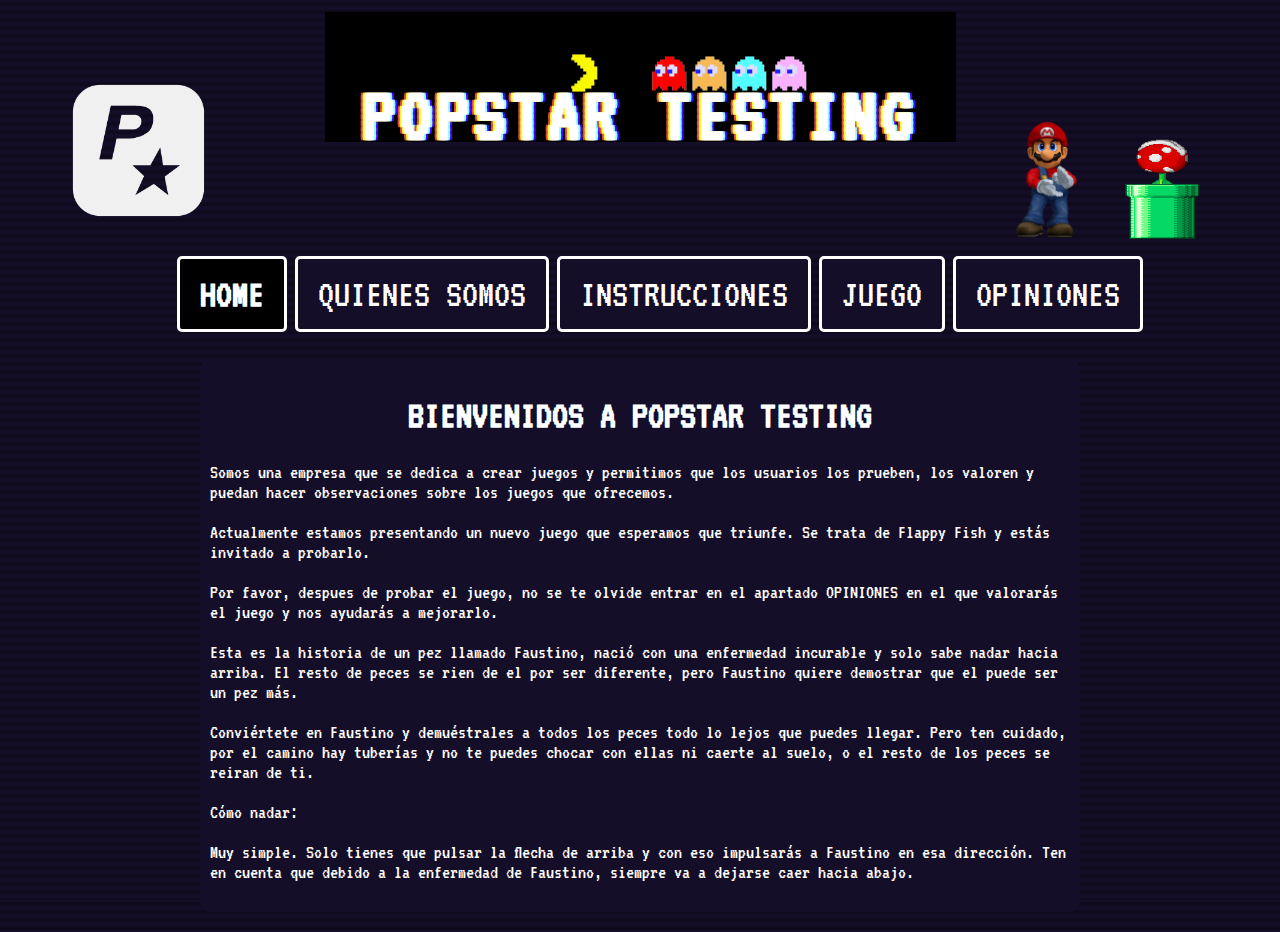
==== FlappyFish/index.html @ 4d27e641 "tiburon, risas, pausescreen, html definitivo, quité canvas bird master de esta rama" ====
<!DOCTYPE html>
<html lang="en">
<head>
	<meta http-equiv="content-type" content="text/html" charset="utf-8">
	<title>FlappyMagikarp</title>
	<link rel="stylesheet" type="text/css" href="css/pedro.css" media="screen"/>
	<script type="text/javascript" src="js/Fish.js"></script>
	<script type="text/javascript" src="js/flappyBird2.js"></script>
	<script type="text/javascript" src="js/paginaWeb.js"></script>



</head>
<body>

	<img id = "logoPopstar" src="src/images/popstar.png">
	<img id="imgMario" src="src/images/mario1.gif">
	<img id="imgPlanta" src="src/images/planta.gif">

	<header id = "titulo">
		<H1 id = "title1">POPSTAR TESTING</H1>
  	</header>
<br><br><br><br><br>

  <div id = "navmenu">
	<ul>
    <li><span id = "option_home" class="option_pulsed" onclick="change_class_home()">HOME</span></li>
    <li><span id = "option_info" class="option_not_pulsed" onclick="change_class_info()">QUIENES SOMOS</span></li>
    <li><span id = "option_como_jugar" class="option_not_pulsed" onclick="change_class_como_jugar()">INSTRUCCIONES</span></li>
    <li><span id = "option_juego" class="option_not_pulsed" onclick="change_class_juego()">JUEGO</span></li>
    <li><span id = "option_opiniones" class="option_not_pulsed" onclick="change_class_opiniones()">OPINIONES</span></li>
	</ul>
  </div>


<section id="principal" style="position:relative">
	<section id ="home" class="window_pulsed">
		<div class = "div_claro">
			<h1>BIENVENIDOS A POPSTAR TESTING</h1>
			<p>Somos una empresa que se dedica a crear juegos y permitimos que los usuarios los prueben, los valoren y puedan hacer observaciones sobre los juegos que ofrecemos.</p>
			<p>Actualmente estamos presentando un nuevo juego que esperamos que triunfe. Se trata de Flappy Fish y estás invitado a probarlo.</p>
			<p>Por favor, despues de probar el juego, no se te olvide entrar en el apartado OPINIONES en el que valorarás el juego y nos ayudarás a mejorarlo.</p>
			<p>Esta es la historia de un pez llamado Faustino, nació con una enfermedad incurable y solo sabe nadar hacia arriba.
			El resto de peces se rien de el por ser diferente, pero Faustino quiere demostrar que el puede ser un pez más.
			</p>

			<p> Conviértete en Faustino y demuéstrales a todos los peces todo lo lejos que puedes llegar. Pero ten cuidado, por el camino hay tuberías y no te puedes chocar con ellas ni caerte al suelo, o el resto de los peces se reiran de ti. </p>

			<p> Cómo nadar:</p>
			<p>Muy simple. Solo tienes que pulsar la flecha de arriba y con eso impulsarás a Faustino en esa dirección.
			Ten en cuenta que debido a la enfermedad de Faustino, siempre va a dejarse caer hacia abajo.</p>
		</div>

	</section>

<section id = "info" class="window_not_pulsed">

	<div class = "div_claro">
		<h1>QUIENES SOMOS</h1>
		<p> Empresa que testea videojuegos, probar videojuegos y al final hay un apartado de opiniones en el que el cliente puntua y valora el juego segun su experiencia en el. </p>

	</div>
</section>

<section id = "como_jugar" class="window_not_pulsed">

	<div class = "div_claro">
		<h1>INSTRUCCIONES</h2></br>
		<img id = "teclaP" src="src/images/tecla.gif">
		<img id = "teclaZ" src="src/images/tecla.gif">
		<h2>PULSA Z</h2>
		<p>Pulsando la tecla Z haces que faustino se impulse hacia arriba.
		</br></br></br></br></br>
		</br>
		</p></br>

		<h2>PULSA P</h2>
		<p>Pulsando la tecla P puedes pausar el juego,</br>
		pulsa la tecla P para volver a reaundarlo.</p>

		<img id = "arrow_up" src="src/images/up.gif">
		<img id = "pez" src="src/images/magikarp.gif">



	</div>
</section>

<section id="juego" class="window_not_pulsed">
	<center id = "center1" class = "pre_canvas">
		<input id="boton" type="button" value="JUGAR" class="push--flat" onclick="play_button_to_game()">
		<input id="boton_reiniciar" type="button" value="RESET" class="no_mostrar" onclick="play_button_to_reset()">


	<div >
			<canvas id="canvas" class = "no_mostrar" width="900" height="600"> <!-- /*relacion 16:9*/-->
				ERROR: Tu navegador no compatible con canvas !
			</canvas>

	</div>

	<button id="boton_pausa" type="button" class="no_mostrar" onclick="startAnimation()"> Pause </button>

</section>



<section id = "opiniones" class="window_not_pulsed">

	<div class = "div_claro">
		<table id="form" class = "align_izq">
		<caption><h1>ENCUESTA</h1></caption>


		<tr><td><b>Nombre:</b></td></tr>
		<tr><td><input type="text" id="nombre" size="20" ></td></tr>

		<tr><td><b>Edad:</b></td></tr>
		<tr><td><input type="text" id="edad" ></td></tr>

		<tr><td><b>Nota?:</b></td></tr>
		<tr><td>
		<form class = "clasificacion">
		<input TYPE="radio" id="nota5" NAME="nota" VALUE="5"></input>
		<label for="nota5">★</label>
		<input TYPE="radio" id="nota4" NAME="nota" VALUE="4"></input>
		<label for="nota4">★</label>
		<input TYPE="radio" id="nota3" NAME="nota" VALUE="3"></input>
		<label for="nota3">★</label>
		<input TYPE="radio" id="nota2" NAME="nota" VALUE="2"></input>
		<label for="nota2">★</label>
		<input TYPE="radio" id="nota1" NAME="nota" VALUE="1"></input>
		<label for="nota1">★</label>
		</form>

		<tr><td><b>Diversión?:</b></td></tr>
		<tr><td>
		<form class = "clasificacion">
		<input TYPE="radio" id="diversion5" NAME="diversion" VALUE="5"></input>
		<label for="diversion5">★</label>
		<input TYPE="radio" id="diversion4" NAME="diversion" VALUE="4"></input>
		<label for="diversion4">★</label>
		<input TYPE="radio" id="diversion3" NAME="diversion" VALUE="3"></input>
		<label for="diversion3">★</label>
		<input TYPE="radio" id="diversion2" NAME="diversion" VALUE="2"></input>
		<label for="diversion2">★</label>
		<input TYPE="radio" id="diversion1" NAME="diversion" VALUE="1"></input>
		<label for="diversion1">★</label>
		</form>

		<tr><td><b>Jugabilidad?:</b></td></tr>
		<tr><td>
		<form class = "clasificacion">
		<input TYPE="radio" id="jugabilidad5" NAME="jugabilidad" VALUE="5"></input>
		<label for="jugabilidad5">★</label>
		<input TYPE="radio" id="jugabilidad4" NAME="jugabilidad" VALUE="4"></input>
		<label for="jugabilidad4">★</label>
		<input TYPE="radio" id="jugabilidad3" NAME="jugabilidad" VALUE="3"></input>
		<label for="jugabilidad3">★</label>
		<input TYPE="radio" id="jugabilidad2" NAME="jugabilidad" VALUE="2"></input>
		<label for="jugabilidad2">★</label>
		<input TYPE="radio" id="jugabilidad1" NAME="jugabilidad" VALUE="1"></input>
		<label for="jugabilidad1">★</label>
		</form>

		<tr><td><b>Te resulta visualmente entretenido?:</b></td></tr>
		<tr><td>
		<form class = "clasificacion">
		<input TYPE="radio" id="visual5" NAME="visual" VALUE="5"></input>
		<label for="visual5">★</label>
		<input TYPE="radio" id="visual4" NAME="visual" VALUE="4"></input>
		<label for="visual4">★</label>
		<input TYPE="radio" id="visual3" NAME="visual" VALUE="3"></input>
		<label for="visual3">★</label>
		<input TYPE="radio" id="visual2" NAME="visual" VALUE="2"></input>
		<label for="visual2">★</label>
		<input TYPE="radio" id="visual1" NAME="visual" VALUE="1"></input>
		<label for="visual1">★</label>
		</form>


		<tr><td><b>Recomendarías este juego a algún conocido?:</b></td></tr>
		<tr><td>
		<form class = "clasificacion">
		<input TYPE="radio" id="recomendar5" NAME="recomendar" VALUE="5"></input>
		<label for="recomendar5">★</label>
		<input TYPE="radio" id="recomendar4" NAME="recomendar" VALUE="4"></input>
		<label for="recomendar4">★</label>
		<input TYPE="radio" id="recomendar3" NAME="recomendar" VALUE="3"></input>
		<label for="recomendar3">★</label>
		<input TYPE="radio" id="recomendar2" NAME="recomendar" VALUE="2"></input>
		<label for="recomendar2">★</label>
		<input TYPE="radio" id="recomendar1" NAME="recomendar" VALUE="1"></input>
		<label for="recomendar1">★</label>
		</form>
		</td></tr>

		<tr><td><b>Observaciones:</b></td></tr>
		<tr><td>
		<textarea name="observaciones"  rows="7" cols="40"></textarea>
		</td></tr>

		<tr><td><INPUT TYPE="checkbox" id="condiciones" NAME="condiciones">Acepta las condiciones<tr><td>

		<tr><td><input type="submit" class= "push1--flat" NAME="enviar" VALUE="ENVIAR" onclick="return validar()"/>
		</td></tr>




	</table>
	</div>
</section>
</section>

<footer>

</footer>




<script src="https://ajax.googleapis.com/ajax/libs/jquery/3.1.1/jquery.min.js"></script>





</body>
</html>
---- FlappyFish/css/pedro.css ----
@import url("https://fonts.googleapis.com/css?family=VT323");
* {
  -webkit-box-sizing: border-box;
          box-sizing: border-box;
}

html,
body {
  margin: 0;
  padding: 0;
  height: 100%;
}
body {
  color: #fff;
  font-family: 'VT323', monospace;
  font-size: 20px;
  background: repeating-linear-gradient(to bottom, #0f0a1e 2px, #0f0a1e 6px, #140e29 6px, #140e29 10px);
}
#imgMario {
    position: absolute;
    width: 120px;
    height: 120px;
    margin-left: 77%;
    margin-top: 8.4%;

  }
  #imgPlanta {
    position: absolute;
    width: 150px;
    height: 150px;
    margin-left: 85%;
    margin-top: 6%;

  }
#logoPopstar {
    position: absolute;
    width: 150px;
    height: 150px;
    margin-left: 5%;
    margin-top: 5%;
    -webkit-animation-name: bounceIn; /*   Safari 4.0 - 8.0 */
    -webkit-animation-duration: 2s;   /* Safari 4.0 - 8.0 */
    animation-name: bounceIn;
    animation-duration: 2s;

  }

  #teclaZ{
    position: absolute;
    width:100px;
    height: 100px;
    margin-left: -28%;
    margin-top: -3%;

  }
  #teclaP{
    position: absolute;
    width:100px;
    height: 100px;
    margin-left: -8%;
    margin-top: 17.6%;
  }
  #pez{
    position: absolute;
    width:190px;
    height: 190px;
    margin-left: 17%;
    margin-top: -19%;
  }
    #arrow_up{
    position: absolute;
    width:90px;
    height: 60px;
    margin-left: 22%;
    margin-top: -23%;
  }


p{
  text-align: left;
}
#navmenu ul{
   list-style-type: none;
   text-align: center;
}

#navmenu li{
   display: inline;
   text-align: center;

}

#principal {
  margin-left: 7%;
  margin-left: 7%;
  margin-right: 7%;
  /*width: 80%;*/
}

#navmenu {
  cursor:pointer; cursor: hand;
  margin-left: 7%;
  margin-right: 7%;
  padding-top: 12px;
  height: auto;
  border-radius: 5px 5px 0px 0px;
}

.option_not_pulsed {
  border-style: solid;
  border-color: #fff;
  background-color: #140e29;
  font-weight:lighter;
  font-size: 40px;
  padding: 15px;
  padding-left: 20px;
  padding-right: 20px;
  border-radius: 5px;
  margin-left: 0px;
  margin-right: 0px;
}

.option_pulsed {
    border-style: solid;
  border-color: #fff;
  background-color: #000;
  font-weight: bold;
  font-size: 40px;
  padding: 15px;
  padding-left: 20px;
  padding-right: 20px;
  border-radius: 5px;
  margin-left: 0px;
  margin-right: 0px;
}
.window_pulsed {

  height: auto;
  /*z-index: 2;*/
  display: block;
  /*position: absolute;*/
  width: 100%;
  padding-top:25px;
  padding-bottom:10px;
  margin-bottom: 10px;

}
.window_not_pulsed {

  display: none;
  margin-top: 10px;

}
.pre_canvas{
  margin: auto;
  background-image: url(../src/images/fondo-4.png);
  width: 900px;
  height: 600px;
  display: block;
}

.div_claro {

  background-color: #140e29;
  border-radius: 10px 10px 10px 10px ;
  margin-left: 10%;
  margin-right: 10%;
  margin-bottom: 10px;
  padding:10px;

  text-align: center;
}
.divclaro,h2{
  text-align: left;

}

.margen_negro{

    margin: auto;
    background-color: black;
    width: 900px;

}
.mostrar{
  display: block;
  height: 600px;
  width: 900px;

}
.no_mostrar {
  display: none;
}


#titulo{
  background-color: none;
  background-image: url(../src/images/pacman.gif);
  background-position: center;
  background-repeat: no-repeat;
  margin-top: 12px;
}
#title1 {
  top: -7px;
  padding-top: 7%;
  font-size: 400%;
  background-color: none;
  margin-bottom: auto;
  position: relative;
  color: #fff;
  width: 100%;
  text-align: center;
  margin: auto;
  line-height: 40px;
  letter-spacing: 5px;
  text-shadow: -2px 0 0 #fdff2a, -4px 0 0 #df4a42, 2px 0 0 #91fcfe, 4px 0 0 #4405fc;
  animation: blink 1s steps(4, start) infinite;
}
@-moz-keyframes blink {
  to {
    visibility: hidden;
  }
}
@-webkit-keyframes blink {
  to {
    visibility: hidden;
  }
}
@-o-keyframes blink {
  to {
    visibility: hidden;
  }
}
@keyframes blink {
  to {
    visibility: hidden;
  }
}



input[type=button]{
  color: #fff;
  font-family: 'VT323', monospace;
  font-size: 50px;
  text-align: center;


}
[class*="push"] {
  position: absolute;
  display: inline-block;
  width: 240px;
  height: 240px;
  border: 0;
  margin: auto;
  margin-top: 11%;
  margin-left: -10.5%;
  outline: none;
  background-color: #c2290a;
  border-radius: 50%;
  cursor: pointer;
  -webkit-transition: -webkit-box-shadow 200ms;
  transition: -webkit-box-shadow 200ms;
  transition: box-shadow 200ms;
  transition: box-shadow 200ms, -webkit-box-shadow 200ms;
}

.push--flat {
  -webkit-box-shadow: inset 0 7.5px 0 #da2e0b, inset 0 -7.5px 0 #aa2409, inset 0 0 0 7.5px #b32609, inset 0 0 0 20px #c2290a, inset 0 0 0 24px #611405, inset 0 0 0 26.0869565217px black, inset 0 0 0 32px rgba(247, 133, 110, 0.7), inset 0 0 0 43.6363636364px #c2290a, inset 0 96px 32px #aa2409, inset 0 0 24px 40px #911f08, 0 12px 0 rgba(0, 0, 0, 0.3);
          box-shadow: inset 0 7.5px 0 #da2e0b, inset 0 -7.5px 0 #aa2409, inset 0 0 0 7.5px #b32609, inset 0 0 0 20px #c2290a, inset 0 0 0 24px #611405, inset 0 0 0 26.0869565217px black, inset 0 0 0 32px rgba(247, 133, 110, 0.7), inset 0 0 0 43.6363636364px #c2290a, inset 0 96px 32px #aa2409, inset 0 0 24px 40px #911f08, 0 12px 0 rgba(0, 0, 0, 0.3);
}
.push--flat:after {
  content: '';
  position: absolute;
  bottom: 12px;
  left: 24px;
  display: block;
  width: 192px;
  height: 192px;
  border: 16px solid rgba(0, 0, 0, 0.3);
  border-width: 0 0 16px;
  border-radius: 50%;
  -webkit-transition-duration: 200ms;
          transition-duration: 200ms;
}
.push--flat:active, .push--flat.is-pushed {
  -webkit-box-shadow: inset 0 7.5px 0 #da2e0b, inset 0 -7.5px 0 #aa2409, inset 0 0 0 7.5px #b32609, inset 0 0 0 20px #c2290a, inset 0 0 0 24px #611405, inset 0 0 0 28.2352941176px black, inset 0 0 0 32px rgba(247, 133, 110, 0.2), inset 0 0 0 43.6363636364px #b32609, inset 0 96px 32px #9b2108, inset 0 0 24px 40px #791a06, 0 12px 0 rgba(0, 0, 0, 0.3);
          box-shadow: inset 0 7.5px 0 #da2e0b, inset 0 -7.5px 0 #aa2409, inset 0 0 0 7.5px #b32609, inset 0 0 0 20px #c2290a, inset 0 0 0 24px #611405, inset 0 0 0 28.2352941176px black, inset 0 0 0 32px rgba(247, 133, 110, 0.2), inset 0 0 0 43.6363636364px #b32609, inset 0 96px 32px #9b2108, inset 0 0 24px 40px #791a06, 0 12px 0 rgba(0, 0, 0, 0.3);
  background-color: #b8270a;
}
.push--flat:active:after, .push--flat.is-pushed:after {
  bottom: 28px;
  border-width: 0;
}

.align_izq{
  text-align: left;
}
#form label {
  font-size: 20px;
}

input[type="radio"] {
  display: none;
}

label {
  color: grey;
}

.clasificacion {
  direction: rtl;
  unicode-bidi: bidi-override;
}

label:hover,
label:hover ~ label {
  color: orange;
}

input[type="radio"]:checked ~ label {
  color: orange;
}







[class*="push1"] {
  color: #fff;
  font-family: 'VT323', monospace;
  font-size: 110%;
  text-align: center;
  position: relative;
  display: inline-block;
  width: 150px;
  height: 150px;
  border: 0;
  margin: 1em;
  outline: none;
  background-color: #c2290a;
  border-radius: 50%;
  cursor: pointer;
  -webkit-transition: -webkit-box-shadow 200ms;
  transition: -webkit-box-shadow 200ms;
  transition: box-shadow 200ms;
  transition: box-shadow 200ms, -webkit-box-shadow 200ms;
}

.push1--flat {
  -webkit-box-shadow: inset 0 7.5px 0 #da2e0b, inset 0 -7.5px 0 #aa2409, inset 0 0 0 7.5px #b32609, inset 0 0 0 20px #c2290a, inset 0 0 0 24px #611405, inset 0 0 0 26.0869565217px black, inset 0 0 0 32px rgba(247, 133, 110, 0.7), inset 0 0 0 43.6363636364px #c2290a, inset 0 96px 32px #aa2409, inset 0 0 24px 40px #911f08, 0 12px 0 rgba(0, 0, 0, 0.3);
          box-shadow: inset 0 7.5px 0 #da2e0b, inset 0 -7.5px 0 #aa2409, inset 0 0 0 7.5px #b32609, inset 0 0 0 20px #c2290a, inset 0 0 0 24px #611405, inset 0 0 0 26.0869565217px black, inset 0 0 0 32px rgba(247, 133, 110, 0.7), inset 0 0 0 43.6363636364px #c2290a, inset 0 96px 32px #aa2409, inset 0 0 24px 40px #911f08, 0 12px 0 rgba(0, 0, 0, 0.3);
}
.push1--flat:after {
  content: '';
  position: absolute;
  bottom: 12px;
  left: 24px;
  display: block;
  width: 120px;
  height: 120px;
  border: 8px solid rgba(0, 0, 0, 0.3);
  border-width: 0 0 8px;
  border-radius: 50%;
  -webkit-transition-duration: 200ms;
          transition-duration: 200ms;
}
.push1--flat:active, .push1--flat.is-pushed {
  -webkit-box-shadow: inset 0 7.5px 0 #da2e0b, inset 0 -7.5px 0 #aa2409, inset 0 0 0 7.5px #b32609, inset 0 0 0 20px #c2290a, inset 0 0 0 24px #611405, inset 0 0 0 28.2352941176px black, inset 0 0 0 32px rgba(247, 133, 110, 0.2), inset 0 0 0 43.6363636364px #b32609, inset 0 96px 32px #9b2108, inset 0 0 24px 40px #791a06, 0 12px 0 rgba(0, 0, 0, 0.3);
          box-shadow: inset 0 7.5px 0 #da2e0b, inset 0 -7.5px 0 #aa2409, inset 0 0 0 7.5px #b32609, inset 0 0 0 20px #c2290a, inset 0 0 0 24px #611405, inset 0 0 0 28.2352941176px black, inset 0 0 0 32px rgba(247, 133, 110, 0.2), inset 0 0 0 43.6363636364px #b32609, inset 0 96px 32px #9b2108, inset 0 0 24px 40px #791a06, 0 12px 0 rgba(0, 0, 0, 0.3);
  background-color: #b8270a;
}
.push1--flat:active:after, .push1--flat.is-pushed:after {
  bottom: 28px;
  border-width: 0;
}
#myVideo{
  margin-top: 25px;
  width:500;
  height: 500;
}

@-webkit-keyframes bounceIn {
  from,
  20%,
  40%,
  60%,
  80%,
  to {
    -webkit-animation-timing-function: cubic-bezier(0.215, 0.61, 0.355, 1);
    animation-timing-function: cubic-bezier(0.215, 0.61, 0.355, 1);
  }

  0% {
    opacity: 0;
    -webkit-transform: scale3d(0.3, 0.3, 0.3);
    transform: scale3d(0.3, 0.3, 0.3);
  }

  20% {
    -webkit-transform: scale3d(1.1, 1.1, 1.1);
    transform: scale3d(1.1, 1.1, 1.1);
  }

  40% {
    -webkit-transform: scale3d(0.9, 0.9, 0.9);
    transform: scale3d(0.9, 0.9, 0.9);
  }

  60% {
    opacity: 1;
    -webkit-transform: scale3d(1.03, 1.03, 1.03);
    transform: scale3d(1.03, 1.03, 1.03);
  }

  80% {
    -webkit-transform: scale3d(0.97, 0.97, 0.97);
    transform: scale3d(0.97, 0.97, 0.97);
  }

  to {
    opacity: 1;
    -webkit-transform: scale3d(1, 1, 1);
    transform: scale3d(1, 1, 1);
  }
}

@keyframes bounceIn {
  from,
  20%,
  40%,
  60%,
  80%,
  to {
    -webkit-animation-timing-function: cubic-bezier(0.215, 0.61, 0.355, 1);
    animation-timing-function: cubic-bezier(0.215, 0.61, 0.355, 1);
  }

  0% {
    opacity: 0;
    -webkit-transform: scale3d(0.3, 0.3, 0.3);
    transform: scale3d(0.3, 0.3, 0.3);
  }

  20% {
    -webkit-transform: scale3d(1.1, 1.1, 1.1);
    transform: scale3d(1.1, 1.1, 1.1);
  }

  40% {
    -webkit-transform: scale3d(0.9, 0.9, 0.9);
    transform: scale3d(0.9, 0.9, 0.9);
  }

  60% {
    opacity: 1;
    -webkit-transform: scale3d(1.03, 1.03, 1.03);
    transform: scale3d(1.03, 1.03, 1.03);
  }

  80% {
    -webkit-transform: scale3d(0.97, 0.97, 0.97);
    transform: scale3d(0.97, 0.97, 0.97);
  }

  to {
    opacity: 1;
    -webkit-transform: scale3d(1, 1, 1);
    transform: scale3d(1, 1, 1);
  }
}
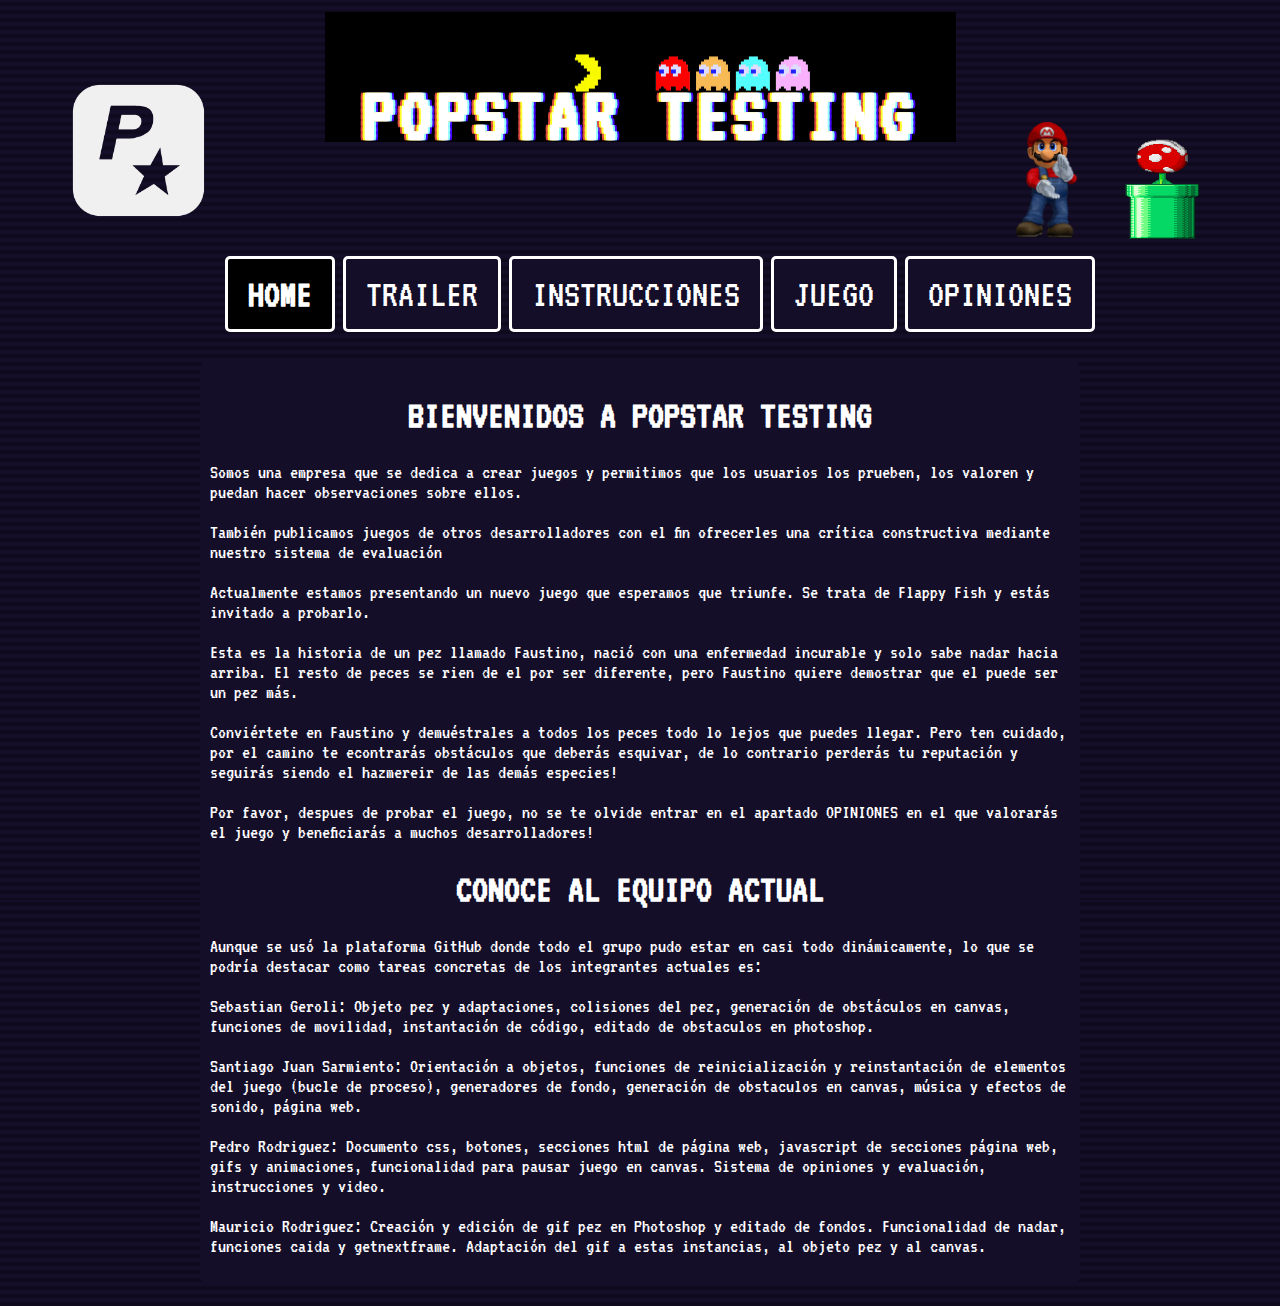
==== commit 46d5b7de: "Version de Entrega" ====
--- a/FlappyFish/index.html
+++ b/FlappyFish/index.html
@@ -2,14 +2,12 @@
 <html lang="en">
 <head>
 	<meta http-equiv="content-type" content="text/html" charset="utf-8">
-	<title>FlappyMagikarp</title>
+	<title>FlappyFish</title>
+	<link rel="icon" href="src/images/magikar1.png">
 	<link rel="stylesheet" type="text/css" href="css/pedro.css" media="screen"/>
 	<script type="text/javascript" src="js/Fish.js"></script>
-	<script type="text/javascript" src="js/flappyBird2.js"></script>
+	<script type="text/javascript" src="js/FlappyFish.js"></script>
 	<script type="text/javascript" src="js/paginaWeb.js"></script>
-
-
-
 </head>
 <body>
 
@@ -25,7 +23,7 @@
   <div id = "navmenu">
 	<ul>
     <li><span id = "option_home" class="option_pulsed" onclick="change_class_home()">HOME</span></li>
-    <li><span id = "option_info" class="option_not_pulsed" onclick="change_class_info()">QUIENES SOMOS</span></li>
+    <li><span id = "option_info" class="option_not_pulsed" onclick="change_class_info()">TRAILER</span></li>
     <li><span id = "option_como_jugar" class="option_not_pulsed" onclick="change_class_como_jugar()">INSTRUCCIONES</span></li>
     <li><span id = "option_juego" class="option_not_pulsed" onclick="change_class_juego()">JUEGO</span></li>
     <li><span id = "option_opiniones" class="option_not_pulsed" onclick="change_class_opiniones()">OPINIONES</span></li>
@@ -37,27 +35,41 @@
 	<section id ="home" class="window_pulsed">
 		<div class = "div_claro">
 			<h1>BIENVENIDOS A POPSTAR TESTING</h1>
-			<p>Somos una empresa que se dedica a crear juegos y permitimos que los usuarios los prueben, los valoren y puedan hacer observaciones sobre los juegos que ofrecemos.</p>
+			<p>Somos una empresa que se dedica a crear juegos y permitimos que los usuarios los prueben, los valoren y puedan hacer observaciones sobre ellos.</p>
+			<p>También publicamos juegos de otros desarrolladores con el fin ofrecerles una crítica constructiva mediante nuestro sistema de evaluación </p>
 			<p>Actualmente estamos presentando un nuevo juego que esperamos que triunfe. Se trata de Flappy Fish y estás invitado a probarlo.</p>
-			<p>Por favor, despues de probar el juego, no se te olvide entrar en el apartado OPINIONES en el que valorarás el juego y nos ayudarás a mejorarlo.</p>
 			<p>Esta es la historia de un pez llamado Faustino, nació con una enfermedad incurable y solo sabe nadar hacia arriba.
 			El resto de peces se rien de el por ser diferente, pero Faustino quiere demostrar que el puede ser un pez más.
 			</p>
-
-			<p> Conviértete en Faustino y demuéstrales a todos los peces todo lo lejos que puedes llegar. Pero ten cuidado, por el camino hay tuberías y no te puedes chocar con ellas ni caerte al suelo, o el resto de los peces se reiran de ti. </p>
-
-			<p> Cómo nadar:</p>
-			<p>Muy simple. Solo tienes que pulsar la flecha de arriba y con eso impulsarás a Faustino en esa dirección.
-			Ten en cuenta que debido a la enfermedad de Faustino, siempre va a dejarse caer hacia abajo.</p>
-		</div>
+			<p> Conviértete en Faustino y demuéstrales a todos los peces todo lo lejos que puedes llegar. Pero ten cuidado, por el camino te econtrarás obstáculos que deberás esquivar, de lo contrario perderás tu reputación y seguirás siendo el hazmereir de las demás especies! </p>
+			<p>Por favor, despues de probar el juego, no se te olvide entrar en el apartado OPINIONES en el que valorarás el juego y beneficiarás a muchos desarrolladores!</p>
+
+
+			<h1> CONOCE AL EQUIPO ACTUAL </h1>
+
+			<p>Aunque se usó la plataforma GitHub donde todo el grupo pudo estar en casi todo dinámicamente, lo que se podría destacar como tareas concretas de los integrantes actuales es: </p>
+
+			<p> Sebastian Geroli: Objeto pez y adaptaciones, colisiones del pez, generación de obstáculos en canvas, funciones de movilidad, instantación de código, editado de obstaculos en photoshop. </p>
+			<p>Santiago Juan Sarmiento: Orientación a objetos, funciones de reinicialización y reinstantación de elementos del juego (bucle de proceso), generadores de fondo, generación de obstaculos en canvas, música y efectos de sonido, página web.</p>
+			<p> Pedro Rodriguez: Documento css, botones, secciones html de página web, javascript de secciones página web, gifs y animaciones, funcionalidad para pausar juego en canvas. Sistema de opiniones y evaluación, instrucciones y video. </p>
+			<p> Mauricio Rodriguez: Creación y edición de gif pez en Photoshop y editado de fondos. Funcionalidad de nadar, funciones caida y getnextframe. Adaptación del gif a estas instancias, al objeto pez y al canvas. </p>
+
+
+
 
 	</section>
 
 <section id = "info" class="window_not_pulsed">
 
 	<div class = "div_claro">
-		<h1>QUIENES SOMOS</h1>
-		<p> Empresa que testea videojuegos, probar videojuegos y al final hay un apartado de opiniones en el que el cliente puntua y valora el juego segun su experiencia en el. </p>
+		<h1>TRAILER</h1>
+		<p> AQUI OS DEJAMOS UN PEQUEÑO SPOT DEL JUEGO !! </p>
+		<center>
+			<video width="800" controls>
+				<source src="src/video/TRAILER.mp4" type="video/mp4">
+					Your browser does not support HTML5 video.
+			</video>
+		</center>
 
 	</div>
 </section>
@@ -74,9 +86,9 @@
 		</br>
 		</p></br>
 
-		<h2>PULSA P</h2>
-		<p>Pulsando la tecla P puedes pausar el juego,</br>
-		pulsa la tecla P para volver a reaundarlo.</p>
+		<h2>PULSA GUIÓN (-) PARA PAUSAR </h2>
+		<p>Pulsando la tecla guión (-) puedes pausar el juego.</br>
+		Pulsa la tecla de nuevo para volver a reanudarlo.</p>
 
 		<img id = "arrow_up" src="src/images/up.gif">
 		<img id = "pez" src="src/images/magikarp.gif">
@@ -93,7 +105,7 @@
 
 
 	<div >
-			<canvas id="canvas" class = "no_mostrar" width="900" height="600"> <!-- /*relacion 16:9*/-->
+			<canvas id="canvas" class = "no_mostrar" width="900" height="600">
 				ERROR: Tu navegador no compatible con canvas !
 			</canvas>
 
@@ -205,9 +217,6 @@
 		<tr><td><input type="submit" class= "push1--flat" NAME="enviar" VALUE="ENVIAR" onclick="return validar()"/>
 		</td></tr>
 
-
-
-
 	</table>
 	</div>
 </section>
@@ -217,14 +226,7 @@
 
 </footer>
 
-
-
-
 <script src="https://ajax.googleapis.com/ajax/libs/jquery/3.1.1/jquery.min.js"></script>
-
-
-
-
 
 </body>
 </html>
--- a/FlappyFish/css/pedro.css
+++ b/FlappyFish/css/pedro.css
@@ -49,7 +49,7 @@
     position: absolute;
     width:100px;
     height: 100px;
-    margin-left: -28%;
+    margin-left: -15%;
     margin-top: -3%;
 
   }
@@ -58,7 +58,7 @@
     width:100px;
     height: 100px;
     margin-left: -8%;
-    margin-top: 17.6%;
+    margin-top: 15.6%;
   }
   #pez{
     position: absolute;
